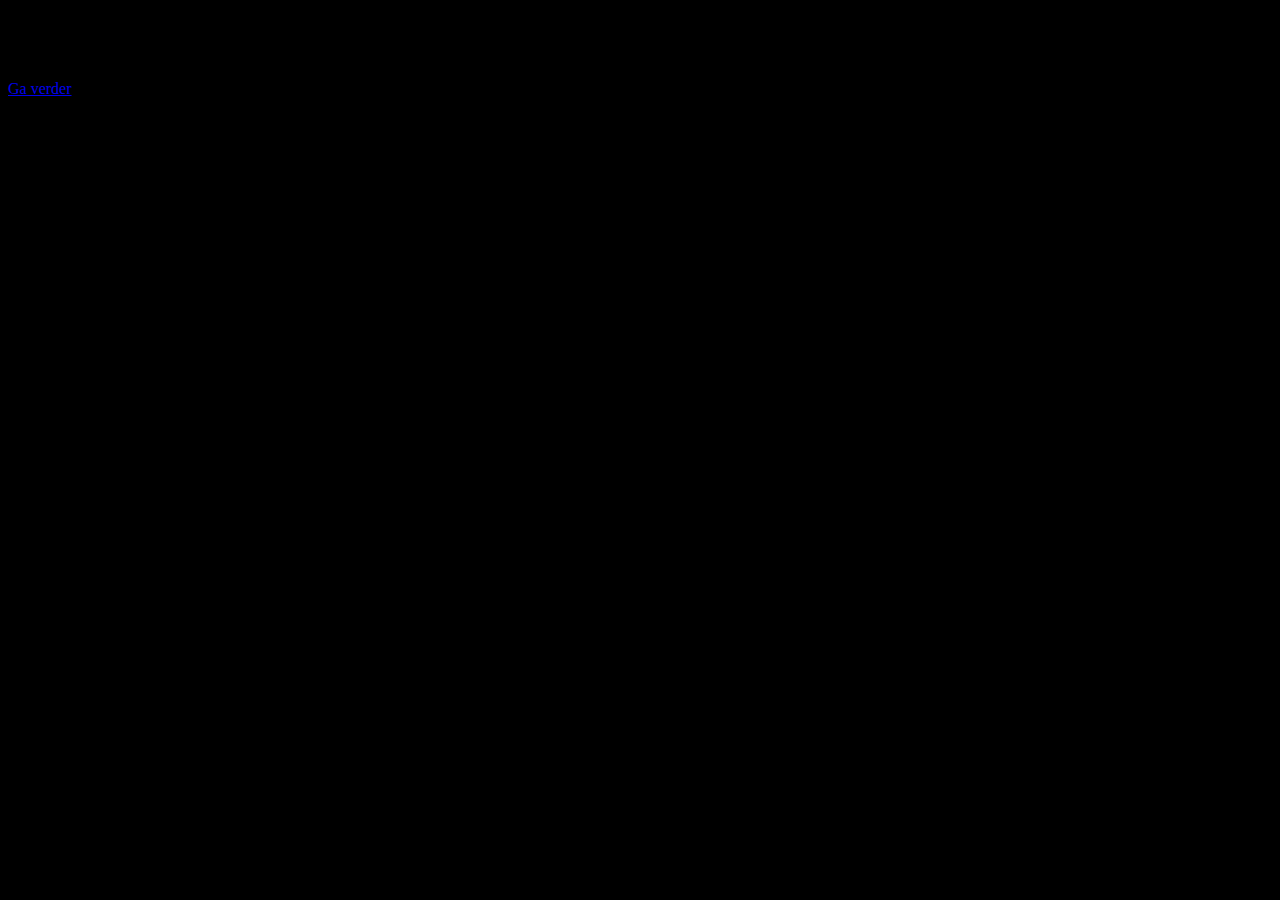
==== index.html @ 01d279d9 "Add files via upload" ====
<!DOCTYPE html>
<html lang="nl">

<head>
    <meta charset="UTF-8">
    <meta http-equiv="X-UA-Compatible" content="IE=edge">
    <meta name="viewport" content="width=device-width, initial-scale=1.0">
    <meta name="author" content="Jorik Goris">
    <title>Welkom</title>
    <link rel="icon" href="imgs/favicon.png" type="image/x-icon" sizes="16x16" />
    <!-- CSS only -->
    <link href="https://cdn.jsdelivr.net/npm/bootstrap@5.1.3/dist/css/bootstrap.min.css" rel="stylesheet"
        integrity="sha384-1BmE4kWBq78iYhFldvKuhfTAU6auU8tT94WrHftjDbrCEXSU1oBoqyl2QvZ6jIW3" crossorigin="anonymous">
    <link rel="stylesheet" href="css/style.css">
    <link rel="stylesheet" href="css/index.css">
</head>

<style>
    .showcase:before {
    content: '';
    background-image: url("imgs/Hnet.com-image (7).jpg");
    background-color: black;
    position: absolute;
    top: 0;
    left: 0;
    width: 100%;
    height: 100%;
    z-index: -1;
}
</style>

<body>

    <body>

        <header class="showcase">
            <div class="container showcase-inner">
                <h1>Welkom op mijn portfolio</h1>
                <a href="home.html" class="btn btn-primary rounded-pill">Ga verder</a>
            </div>
    </body>

</html>
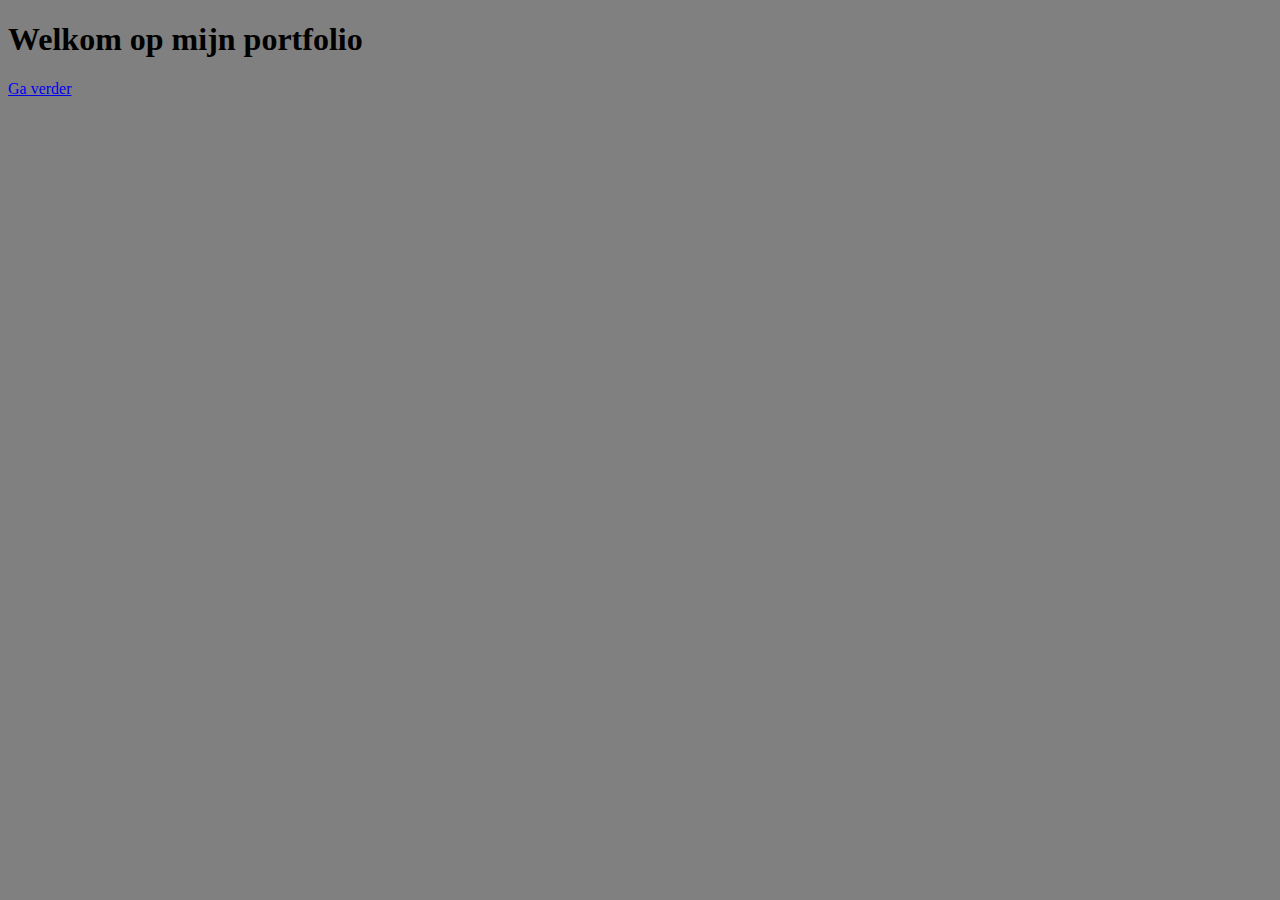
==== commit e8ee6634: "Add files via upload" ====
--- a/index.html
+++ b/index.html
@@ -18,8 +18,7 @@
 <style>
     .showcase:before {
     content: '';
-    background-image: url("imgs/Hnet.com-image (7).jpg");
-    background-color: black;
+    background-color: grey;
     position: absolute;
     top: 0;
     left: 0;
